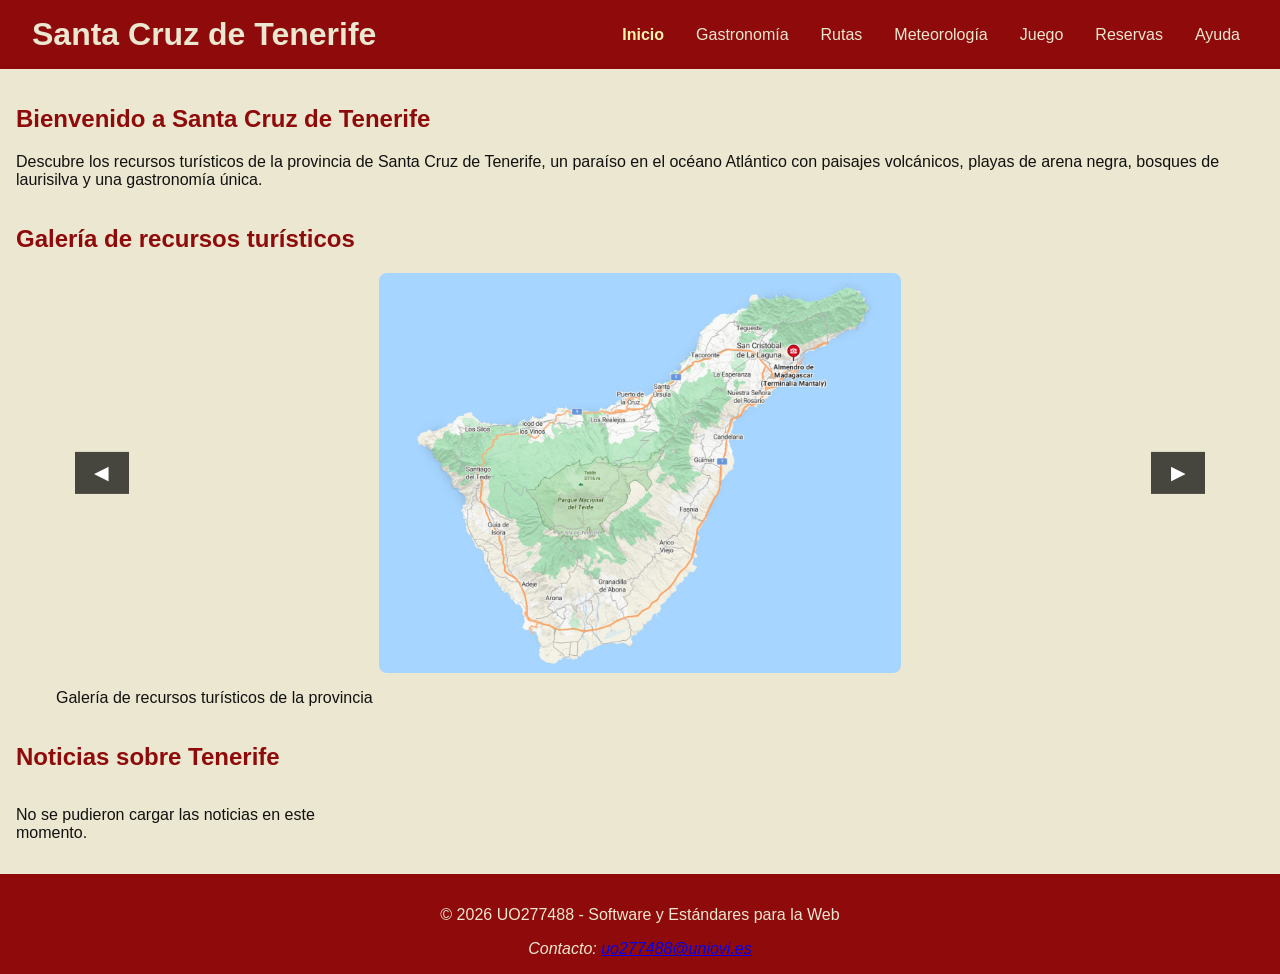
==== index.html @ 4383678d "Initial Implementation" ====
<!DOCTYPE HTML>
<html lang="es">
<head>
    <meta charset="UTF-8" >
    <meta name="author" content="UO277488" >
    <meta name="description" content="Portal turístico de la provincia de Santa Cruz de Tenerife" >
    <meta name="keywords" content="Tenerife, turismo, rutas, gastronomía, provincia" >
    <meta name="viewport" content="width=device-width, initial-scale=1.0" >
    <meta property="og:title" content="Santa Cruz de Tenerife - Turismo" >
    <meta property="og:description" content="Portal turístico de la provincia de Santa Cruz de Tenerife" >
    <meta property="og:type" content="website" >
    <meta property="og:image" content="multimedia/mapa_santacruz.jpg" >
    <meta name="twitter:card" content="summary" >
    <title>Santa Cruz de Tenerife - Turismo</title>
    <link rel="icon" href="multimedia/favicon.svg" type="image/svg+xml" >
    <link rel="stylesheet" type="text/css" href="estilo/estilo.css" >
    <link rel="stylesheet" type="text/css" href="estilo/layout.css" >
    <link rel="stylesheet" type="text/css" href="estilo/print.css" media="print" >
    <script src="https://code.jquery.com/jquery-3.7.1.min.js" defer></script>
    <script src="js/carrusel.js" defer></script>
    <script src="js/noticias.js" defer></script>
</head>
<body>
    <header>
        <h1><a href="index.html" title="Volver a la página principal">Santa Cruz de Tenerife</a></h1>
        <nav>
            <a href="index.html" class="activo" aria-current="page">Inicio</a>
            <a href="gastronomia.html">Gastronomía</a>
            <a href="rutas.html">Rutas</a>
            <a href="meteorologia.html">Meteorología</a>
            <a href="juego.html">Juego</a>
            <a href="reservas.php">Reservas</a>
            <a href="ayuda.html">Ayuda</a>
        </nav>
    </header>
    <main>
        <noscript><p>Esta página requiere JavaScript para su funcionamiento completo. Actívalo en tu navegador.</p></noscript>
        <section>
            <h2>Bienvenido a Santa Cruz de Tenerife</h2>
            <p>Descubre los recursos turísticos de la provincia de Santa Cruz de Tenerife, un paraíso en el océano Atlántico con paisajes volcánicos, playas de arena negra, bosques de laurisilva y una gastronomía única.</p>
        </section>
        <section>
            <h2>Galería de recursos turísticos</h2>
            <figure>
                <div data-role="carrusel" id="carrusel">
                    <button type="button" id="anterior" aria-label="Ver fotografía anterior">&#9664;</button>
                    <img id="imagen-carrusel" src="multimedia/mapa_santacruz.jpg" alt="Galería turística de Santa Cruz de Tenerife" loading="lazy" decoding="async" >
                    <button type="button" id="siguiente" aria-label="Ver fotografía siguiente">&#9654;</button>
                </div>
                <figcaption>Galería de recursos turísticos de la provincia</figcaption>
            </figure>
        </section>
        <section>
            <h2>Noticias sobre Tenerife</h2>
            <div data-role="noticias" id="noticias">
            </div>
        </section>
    </main>
    <footer>
        <p>© 2026 UO277488 - Software y Estándares para la Web</p>
        <address>Contacto: <a href="mailto:uo277488@uniovi.es">uo277488@uniovi.es</a></address>
    </footer>
</body>
</html>
---- estilo/estilo.css ----
/* Especificidad: 001 */
:root {
    --color-primario: #8f0b0b;
    --color-secundario: #ebe7d0;
    --color-texto: #121110;
    --color-hover: #5f0707;
    --color-activo: #fff3b0;
    --color-borde: #767676;
    --color-exito: #245c24;
}

/* Especificidad: 001 */
body {
    font-family: Verdana, sans-serif;
    background-color: var(--color-secundario);
    color: var(--color-texto);
    margin: 0;
    padding: 0;
}

/* Especificidad: 001 */
h1 {
    text-align: center;
    margin: 0;
}

/* Especificidad: 002 */
h1 a {
    color: var(--color-secundario);
    background-color: var(--color-primario);
    text-decoration: none;
}

/* Especificidad: 001 */
h2 {
    color: var(--color-primario);
    background-color: var(--color-secundario);
}

/* Especificidad: 010 */
.activo {
    color: var(--color-activo);
    background-color: var(--color-primario);
    font-weight: bold;
}

/* Especificidad: 001 */
header {
    background-color: var(--color-primario);
    color: var(--color-secundario);
}

/* Especificidad: 002 */
header a {
    color: var(--color-secundario);
    background-color: var(--color-primario);
    text-decoration: none;
}

/* Especificidad: 002 */
nav a {
    color: var(--color-secundario);
    background-color: var(--color-primario);
    text-decoration: none;
}

/* Especificidad: 012 */
nav a:hover {
    color: #ffffff;
    background-color: var(--color-hover);
}

/* Especificidad: 012 */
nav a:focus {
    color: #ffffff;
    background-color: var(--color-hover);
    outline: 0.2em solid var(--color-activo);
}

/* Especificidad: 012 */
main > p:first-of-type {
    font-size: 0.85em;
    color: var(--color-primario);
    background-color: var(--color-secundario);
}

/* Especificidad: 013 */
main > p:first-of-type strong {
    color: var(--color-texto);
    background-color: var(--color-secundario);
}

/* Especificidad: 013 */
main > p:first-of-type a {
    color: var(--color-texto);
    background-color: var(--color-secundario);
}

/* Especificidad: 001 */
footer {
    background-color: var(--color-primario);
    color: var(--color-secundario);
    text-align: center;
}

/* Especificidad: 001 */
table {
    border-collapse: collapse;
}

/* Especificidad: 001 */
caption {
    font-weight: bold;
}

/* Especificidad: 001 */
th,
td {
    border: 0.1em solid var(--color-texto);
    padding: 0.5em;
    text-align: left;
}

/* Especificidad: 001 */
th {
    background-color: var(--color-primario);
    color: var(--color-secundario);
}

/* Especificidad: 001 */
img {
    max-width: 100%;
    height: auto;
}

/* Especificidad: 001 */
video {
    max-width: 100%;
    height: auto;
}

/* Especificidad: 001 */
audio {
    max-width: 100%;
}

/* Especificidad: 010 */
[data-role="carrusel"] {
    position: relative;
    text-align: center;
}

/* Especificidad: 011 */
[data-role="carrusel"] img {
    max-height: 25em;
    border-radius: 0.5em;
}

/* Especificidad: 011 */
[data-role="carrusel"] button {
    position: absolute;
    top: 50%;
    transform: translateY(-50%);
    background-color: rgba(0, 0, 0, 0.7);
    color: #ffffff;
    border: none;
    padding: 0.5em 1em;
    cursor: pointer;
    font-size: 1.2em;
}

/* Especificidad: 021 */
[data-role="carrusel"] button:first-of-type {
    left: 1em;
}

/* Especificidad: 021 */
[data-role="carrusel"] button:last-of-type {
    right: 1em;
}

/* Especificidad: 011 */
[data-role="noticias"] article {
    border: 0.1em solid var(--color-borde);
    padding: 0.5em;
    margin: 0.5em 0;
}

/* Especificidad: 012 */
[data-role="noticias"] article h3 {
    margin: 0 0 0.3em 0;
}

/* Especificidad: 012 */
[data-role="noticias"] article a {
    color: var(--color-primario);
    background-color: var(--color-secundario);
}

/* Especificidad: 010 */
[data-role="meteorologia"] {
    margin: 1em 0;
}

/* Especificidad: 011 */
[data-role="meteorologia"] p {
    margin: 0.3em 0;
}

/* Especificidad: 002 */
form article {
    margin: 1.5em 0;
    padding: 1em;
    border: 0.1em solid var(--color-borde);
}

/* Especificidad: 003 */
form article p {
    font-weight: bold;
}

/* Especificidad: 003 */
form article label {
    display: block;
    margin: 0.3em 0;
}

/* Especificidad: 010 */
[data-role="resultado-juego"] {
    text-align: center;
    font-size: 1.5em;
    padding: 2em;
}

/* Especificidad: 010 */
[data-role="form-reserva"] {
    max-width: 37.5em;
    margin: 1em auto;
}

/* Especificidad: 011 */
[data-role="form-reserva"] label {
    display: block;
    margin: 0.5em 0 0.2em 0;
}

/* Especificidad: 011 */
[data-role="form-reserva"] input,
[data-role="form-reserva"] select,
[data-role="form-reserva"] textarea {
    width: 100%;
    padding: 0.5em;
    margin-bottom: 0.5em;
    border: 0.1em solid var(--color-borde);
}

/* Especificidad: 021 */
[data-role="form-reserva"] input[type="submit"],
[data-role="form-reserva"] input[type="reset"] {
    width: auto;
    padding: 0.5em 2em;
    background-color: var(--color-primario);
    color: var(--color-secundario);
    border: none;
    cursor: pointer;
}

/* Especificidad: 031 */
[data-role="form-reserva"] input[type="submit"]:hover,
[data-role="form-reserva"] input[type="reset"]:hover {
    background-color: var(--color-hover);
    color: #ffffff;
}

/* Especificidad: 010 */
[data-role="ruta"] {
    margin: 2em 0;
    padding: 1em;
    border: 0.1em solid var(--color-borde);
}

/* Especificidad: 010 */
[data-role="mapa-ruta"] {
    width: 100%;
    min-height: 25em;
    margin: 1em 0;
}

/* Especificidad: 010 */
[data-role="fecha-noticia"] {
    font-size: 0.9em;
}

/* Especificidad: 010 */
[data-role="mensaje"],
[data-role="mensaje-exito"] {
    color: var(--color-exito);
    background-color: var(--color-secundario);
    font-weight: bold;
}

/* Especificidad: 010 */
[data-role="mensaje-error"] {
    color: var(--color-primario);
    background-color: var(--color-secundario);
    font-weight: bold;
}

/* Especificidad: 001 */
svg {
    max-width: 100%;
    height: auto;
}

/* Especificidad: 010 */
[data-role="ruta"] a {
    color: var(--color-primario);
    background-color: var(--color-secundario);
}

/* Preferencia de movimiento reducido */
@media (prefers-reduced-motion: reduce) {
    [data-role="carrusel"] img,
    [data-role="carrusel"] button {
        transition: none;
    }
    [data-role="carrusel"] {
        animation: none;
    }
}
---- estilo/layout.css ----
/* Especificidad: 001 */
header {
    display: flex;
    flex-direction: row;
    justify-content: space-between;
    align-items: center;
    flex-wrap: wrap;
    gap: 1em;
    padding: 1em 2em;
}

/* Especificidad: 002 */
header h1 {
    display: flex;
    align-items: center;
}

/* Especificidad: 001 */
nav {
    display: flex;
    flex-direction: row;
    flex-wrap: wrap;
    gap: 1em;
    align-items: center;
}

/* Especificidad: 002 */
nav a {
    padding: 0.5em;
}

/* Especificidad: 001 */
main {
    display: flex;
    flex-direction: column;
    min-height: 70vh;
    padding: 1em;
}

/* Especificidad: 012 */
main > p:first-of-type {
    padding: 0.5em 1em;
}

/* Especificidad: 001 */
footer {
    padding: 1em;
}

/* Especificidad: 001 */
table {
    width: 100%;
}

/* Especificidad: 010 */
[data-role="noticias"] {
    display: grid;
    grid-template-columns: repeat(auto-fill, minmax(18em, 1fr));
    gap: 1em;
}

/* Especificidad: 010 */
[data-role="ruta"] {
    display: flex;
    flex-direction: column;
}

/* Especificidad: 010 */
[data-role="galeria-grid"] {
    display: grid;
    grid-template-columns: repeat(auto-fill, minmax(12.5em, 1fr));
    gap: 1em;
}

/* Especificidad: 010 */
[data-role="carrusel"] {
    display: flex;
    flex-direction: column;
    align-items: center;
    margin: 1em 0;
}

@media (min-width: 466px) and (max-width: 799px) {
    /* Especificidad: 001 */
    header {
        flex-direction: column;
        align-items: stretch;
        padding: 1em;
    }

    /* Especificidad: 002 */
    header h1 {
        justify-content: center;
    }

    /* Especificidad: 001 */
    nav {
        justify-content: center;
        gap: 0.5em;
    }

    /* Especificidad: 010 */
    [data-role="noticias"] {
        grid-template-columns: repeat(2, minmax(0, 1fr));
    }

    /* Especificidad: 010 */
    [data-role="galeria-grid"] {
        grid-template-columns: repeat(2, minmax(0, 1fr));
    }

    /* Especificidad: 011 */
    [data-role="carrusel"] img {
        max-height: 18.75em;
    }

    /* Especificidad: 001 */
    video,
    audio {
        width: 100%;
        height: auto;
    }

    /* Especificidad: 001 */
    table {
        display: block;
        overflow-x: auto;
    }
}

@media (max-width: 465px) {
    /* Especificidad: 001 */
    header {
        flex-direction: column; /* Redefinición provocada por media query. */
        align-items: stretch; /* Redefinición provocada por media query. */
        padding: 1em; /* Redefinición provocada por media query. */
    }

    /* Especificidad: 002 */
    header h1 {
        justify-content: center; /* Redefinición provocada por media query. */
    }

    /* Especificidad: 001 */
    nav {
        flex-direction: column; /* Redefinición provocada por media query. */
        align-items: stretch; /* Redefinición provocada por media query. */
        gap: 0.5em; /* Redefinición provocada por media query. */
    }

    /* Especificidad: 012 */
    main > p:first-of-type {
        display: none; /* Redefinición provocada por media query. */
    }

    /* Especificidad: 010 */
    [data-role="noticias"] {
        grid-template-columns: 1fr; /* Redefinición provocada por media query. */
    }

    /* Especificidad: 010 */
    [data-role="galeria-grid"] {
        grid-template-columns: 1fr; /* Redefinición provocada por media query. */
    }

    /* Especificidad: 011 */
    [data-role="carrusel"] img {
        max-height: 15.625em; /* Redefinición provocada por media query. */
    }

    /* Especificidad: 001 */
    table {
        display: block; /* Redefinición provocada por media query. */
        overflow-x: auto; /* Redefinición provocada por media query. */
    }

    /* Especificidad: 001 */
    video,
    audio {
        width: 100%; /* Redefinición provocada por media query. */
        height: auto; /* Redefinición provocada por media query. */
    }
}
---- estilo/print.css ----
/* Especificidad: 001 */
header,
nav,
footer,
[data-role="carrusel"],
[data-role="noticias"],
[data-role="meteorologia"],
[data-role="mapa-ruta"],
form,
video,
audio,
picture,
[data-role="resultado-juego"] {
    display: none;
}

/* Especificidad: 001 */
body {
    font-family: serif;
    background-color: #ffffff;
    color: #000000;
    margin: 1em;
}

/* Especificidad: 001 */
h1,
h2,
h3 {
    color: #000000;
    background-color: transparent;
}

/* Especificidad: 001 */
a {
    color: #000000;
    text-decoration: underline;
}

/* Especificidad: 001 */
table {
    border-collapse: collapse;
    width: 100%;
}

/* Especificidad: 001 */
th,
td {
    border: 0.05em solid #000000;
    padding: 0.3em;
}
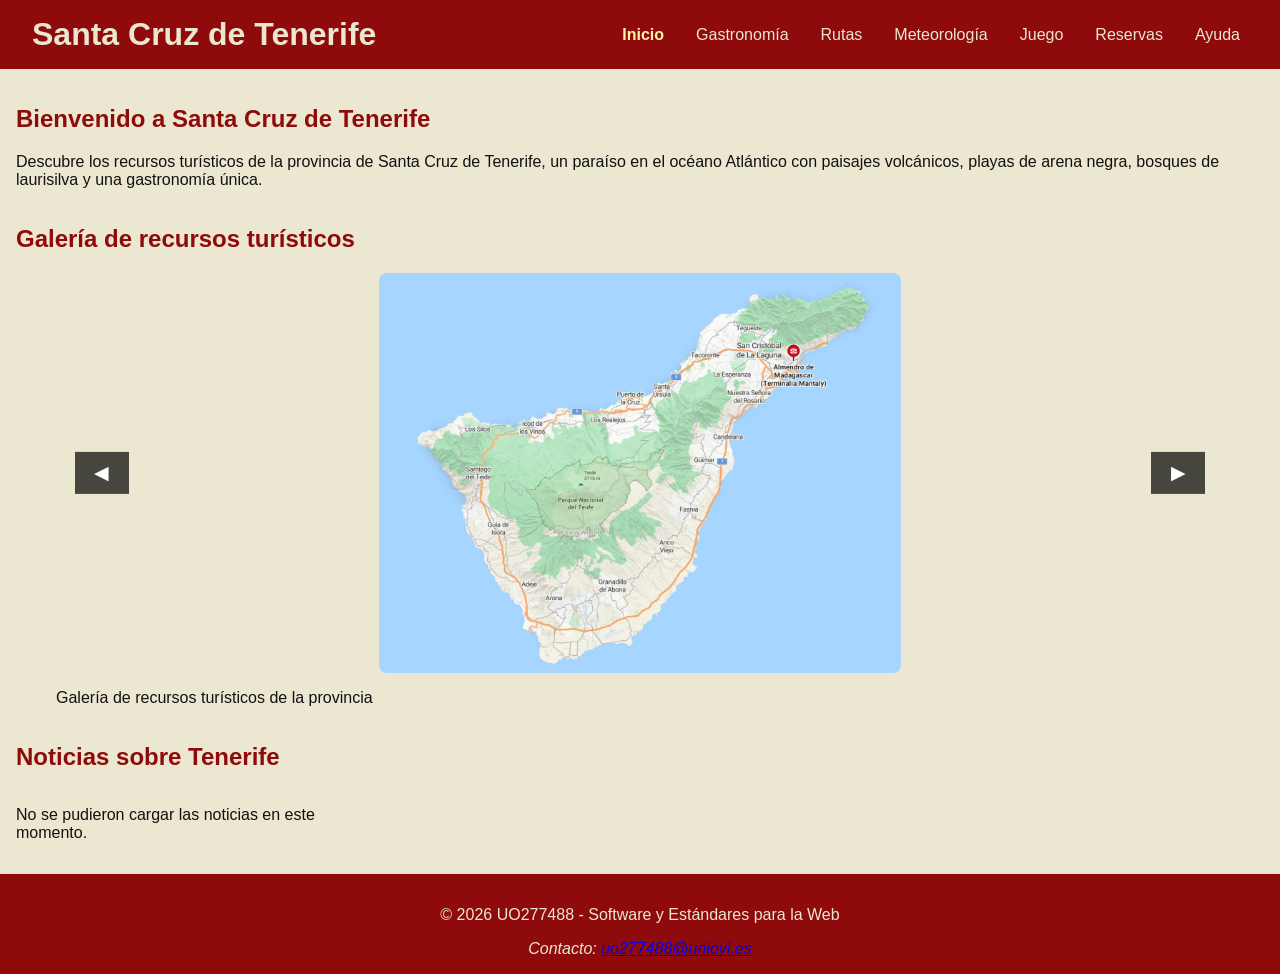
==== commit 633db139: "Resize of the multimedia and added fallbacks for errors in importing the multimedia" ====
--- a/index.html
+++ b/index.html
@@ -44,7 +44,7 @@
             <figure>
                 <div data-role="carrusel" id="carrusel">
                     <button type="button" id="anterior" aria-label="Ver fotografía anterior">&#9664;</button>
-                    <img id="imagen-carrusel" src="multimedia/mapa_santacruz.jpg" alt="Galería turística de Santa Cruz de Tenerife" loading="lazy" decoding="async" >
+                    <img id="imagen-carrusel" src="multimedia/mapa_santacruz.jpg" alt="Galería turística de Santa Cruz de Tenerife" loading="lazy" decoding="async" onerror="this.onerror=null; this.src=this.src.replace('.jpg', '.png')">
                     <button type="button" id="siguiente" aria-label="Ver fotografía siguiente">&#9654;</button>
                 </div>
                 <figcaption>Galería de recursos turísticos de la provincia</figcaption>
